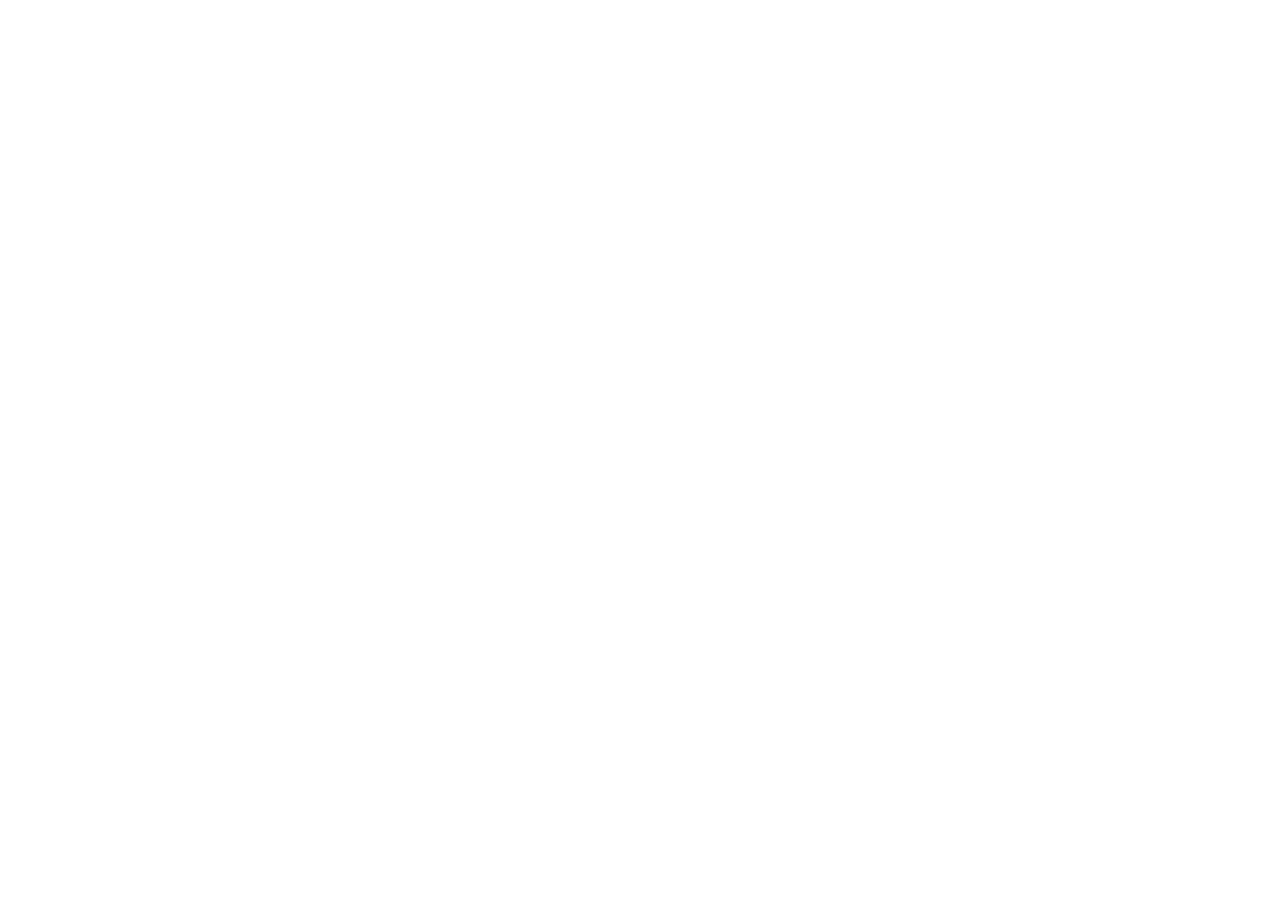
==== ejemplo-buscador/index.html @ 56541ea6 "inicial" ====
<!DOCTYPE html>
<html lang="en">
<head>
    <meta charset="UTF-8">
    <meta http-equiv="X-UA-Compatible" content="IE=edge">
    <meta name="viewport" content="width=device-width, initial-scale=1.0">
    <link rel="stylesheet" href="style.css">
    <title>Document</title>
</head>
<body>
    <script src="./ejemplo-buscador.js"></script>
</body>
</html>
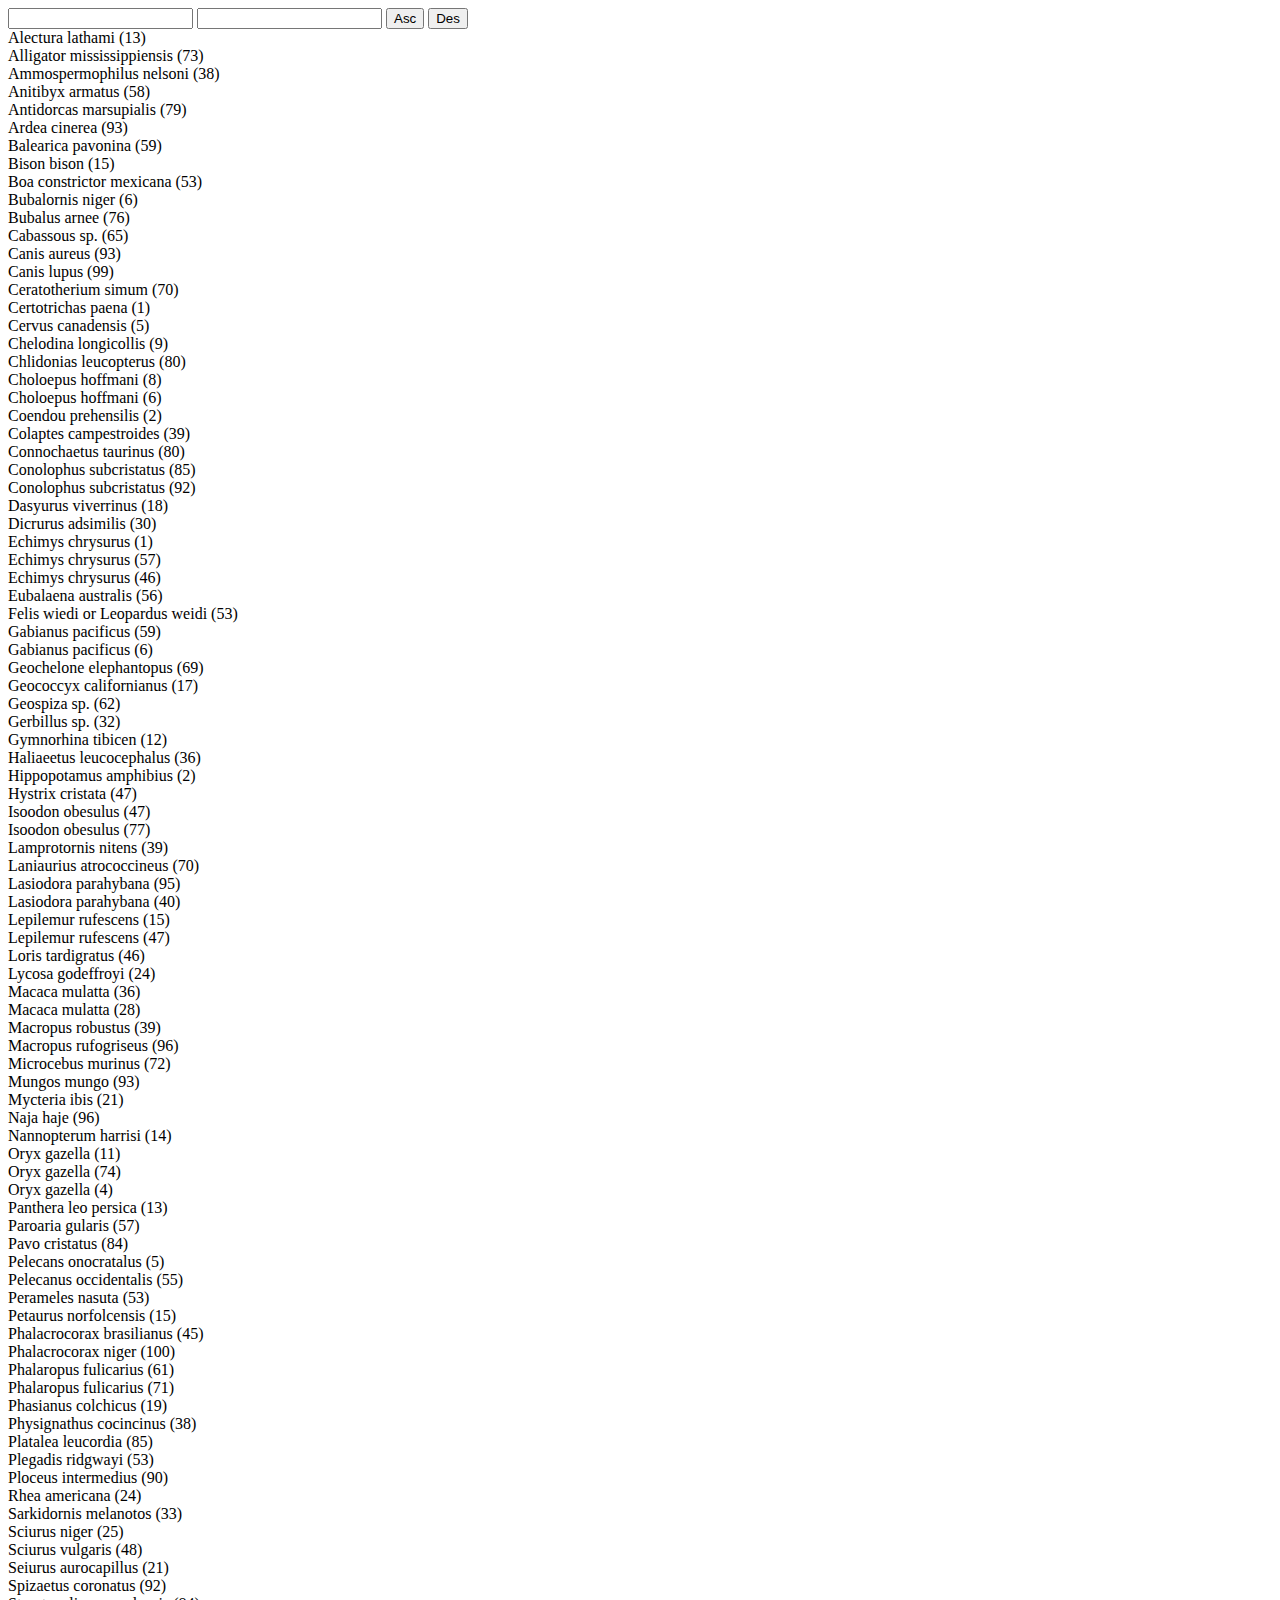
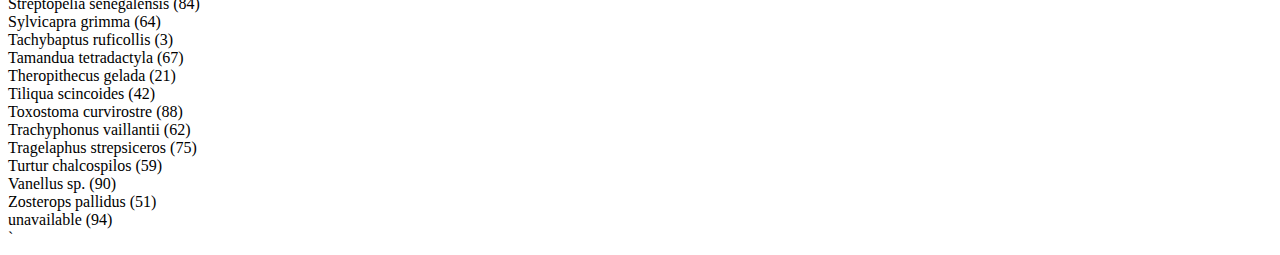
==== commit d4a5d0f9: "." ====
--- a/ejemplo-buscador/index.html
+++ b/ejemplo-buscador/index.html
@@ -8,6 +8,20 @@
     <title>Document</title>
 </head>
 <body>
+    
+    <div class="componentebuscador">
+        <div class="controles">
+            <input onkeyup= "actualizarLista()" type="text" name="Barra-busqueda">
+            <input type="text" name="barra-busqueda" id="buscador">
+            <button onclick="ascendente()">Asc</button>
+            <button onclick="descendente()">Des</button>
+        </div>
+        <div id="lista">
+            
+        </div>`
+        
+        
+    </div>
     <script src="./ejemplo-buscador.js"></script>
 </body>
 </html>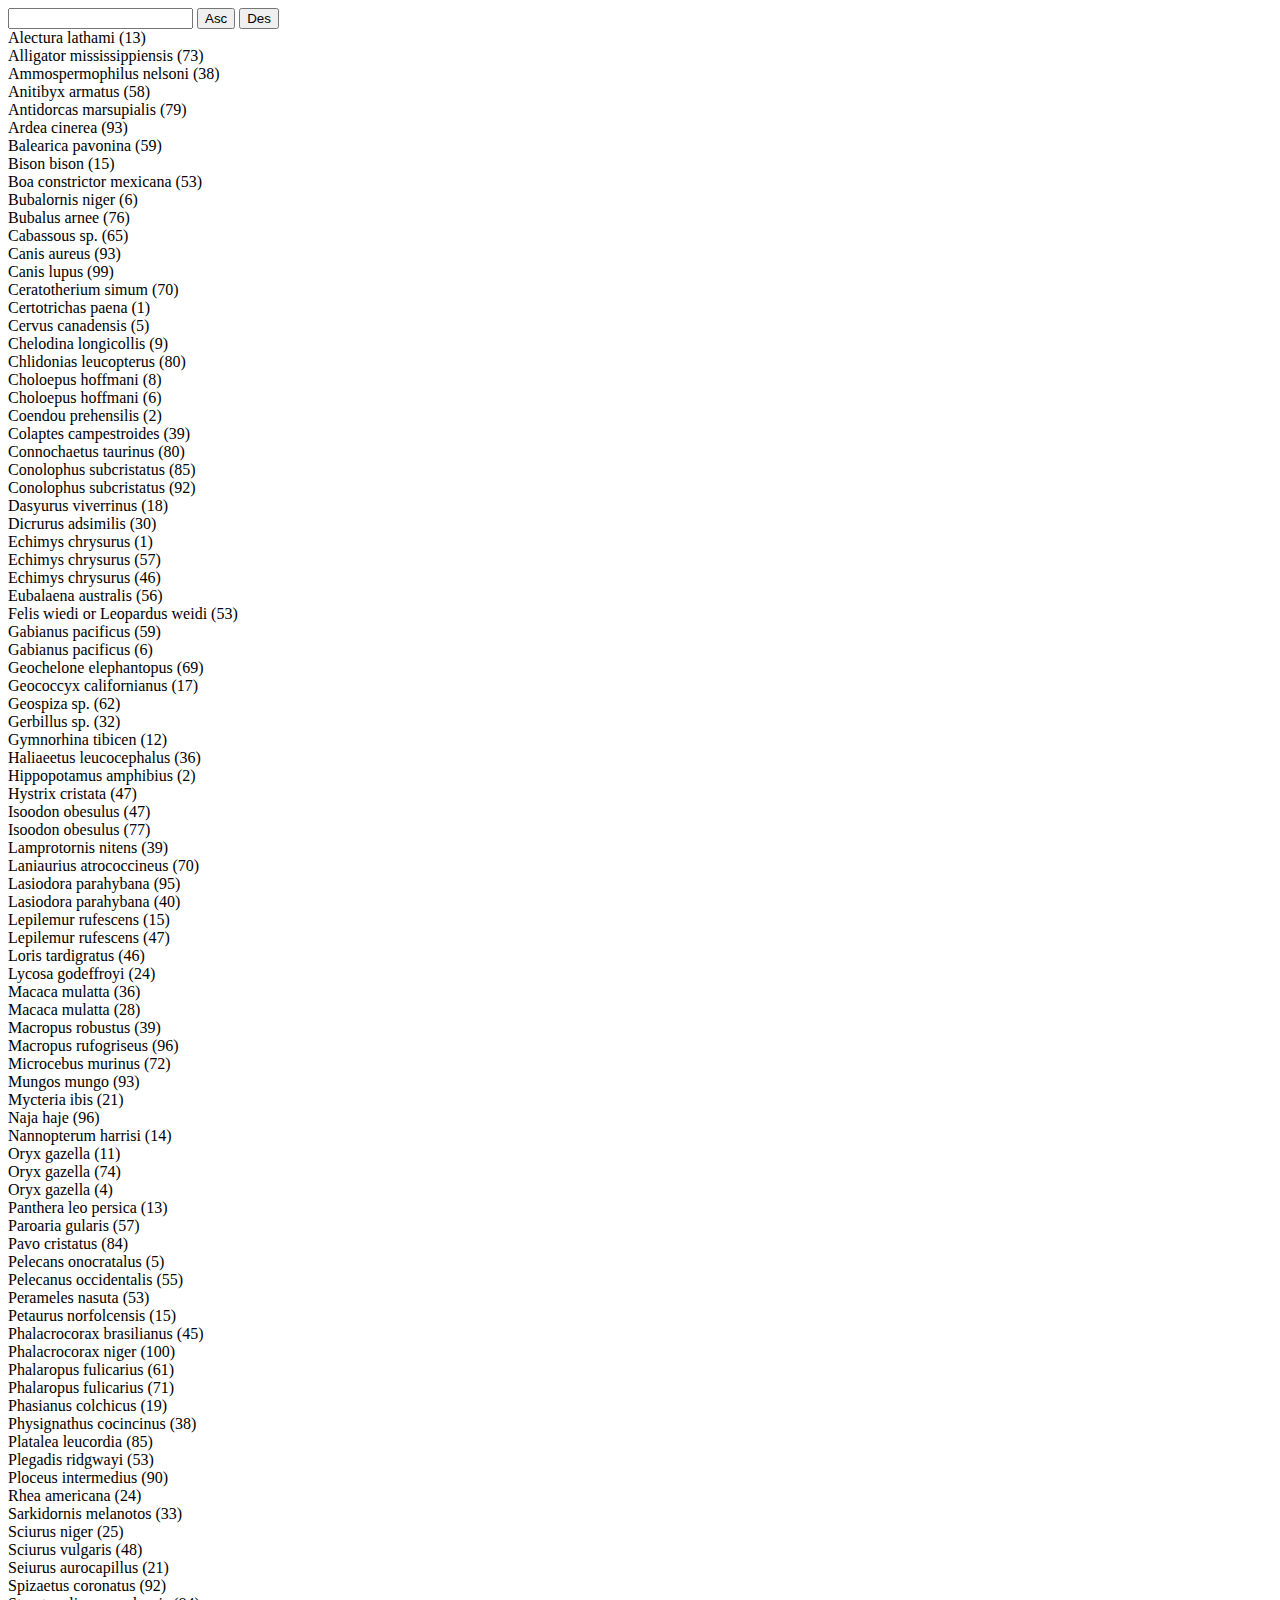
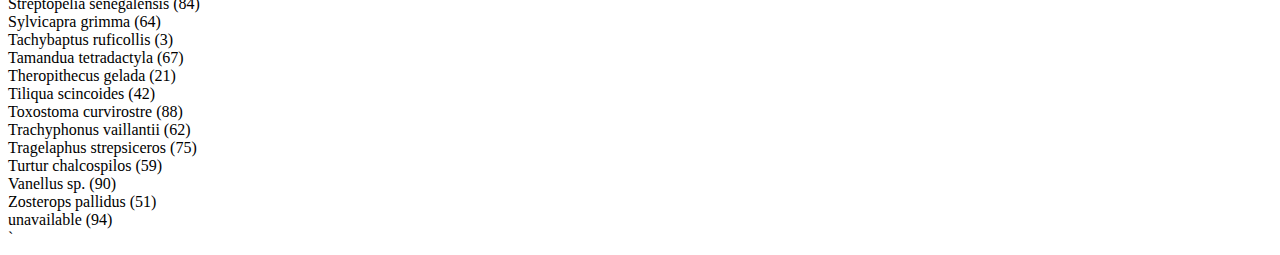
==== commit d57e1177: "Funciona la put* barra" ====
--- a/ejemplo-buscador/index.html
+++ b/ejemplo-buscador/index.html
@@ -11,8 +11,8 @@
     
     <div class="componentebuscador">
         <div class="controles">
-            <input onkeyup= "actualizarLista()" type="text" name="Barra-busqueda">
-            <input type="text" name="barra-busqueda" id="buscador">
+            <input onkeyup= "actualizarLista()" type="text" name="barra-busqueda" id="barra-busqueda">
+            
             <button onclick="ascendente()">Asc</button>
             <button onclick="descendente()">Des</button>
         </div>
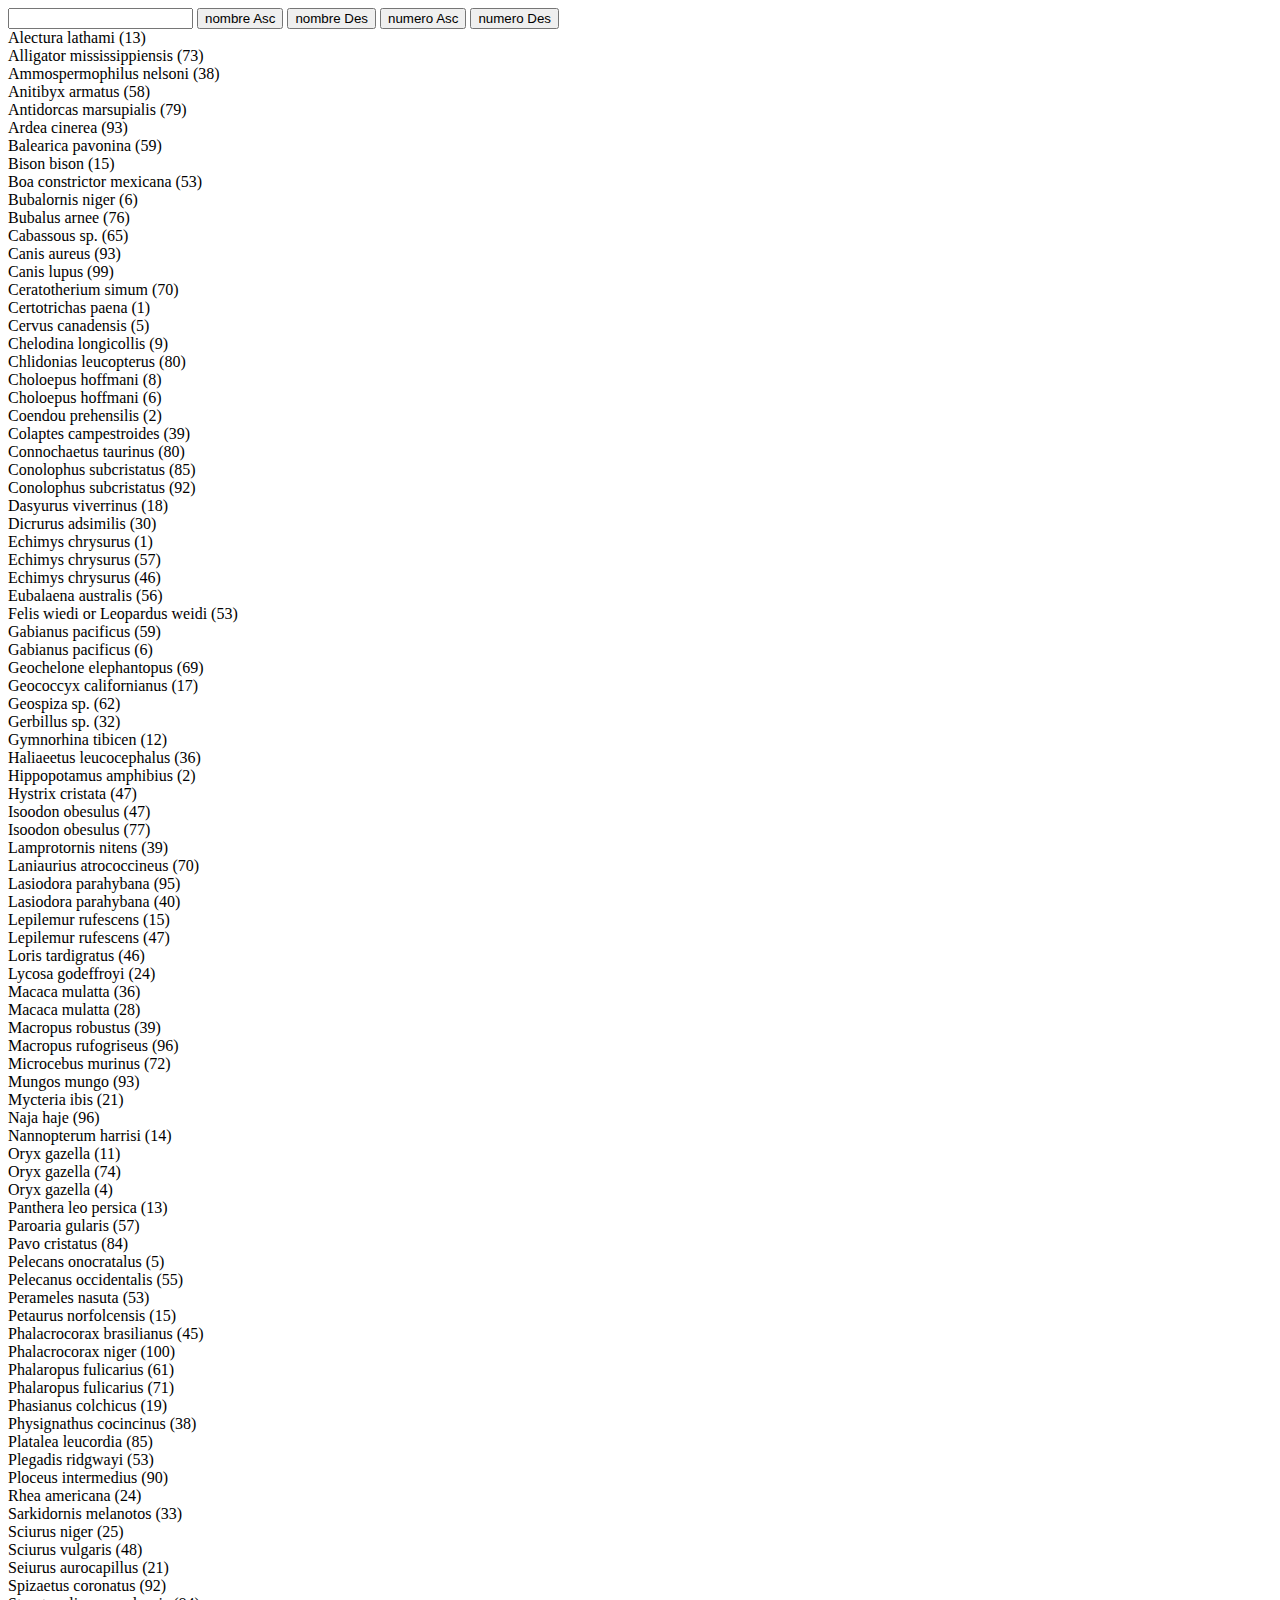
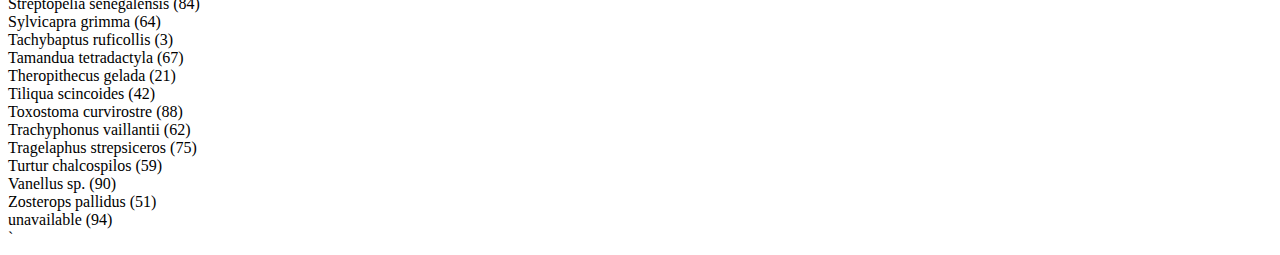
==== commit 08dfd755: "numeros" ====
--- a/ejemplo-buscador/index.html
+++ b/ejemplo-buscador/index.html
@@ -13,8 +13,10 @@
         <div class="controles">
             <input onkeyup= "actualizarLista()" type="text" name="barra-busqueda" id="barra-busqueda">
             
-            <button onclick="ascendente()">Asc</button>
-            <button onclick="descendente()">Des</button>
+            <button onclick="ascendente()"> nombre Asc</button>
+            <button onclick="descendente()"> nombre Des</button>
+            <button onclick="numeroascendente()"> numero Asc</button>
+            <button onclick="numerodescendente()"> numero Des</button>
         </div>
         <div id="lista">
             
